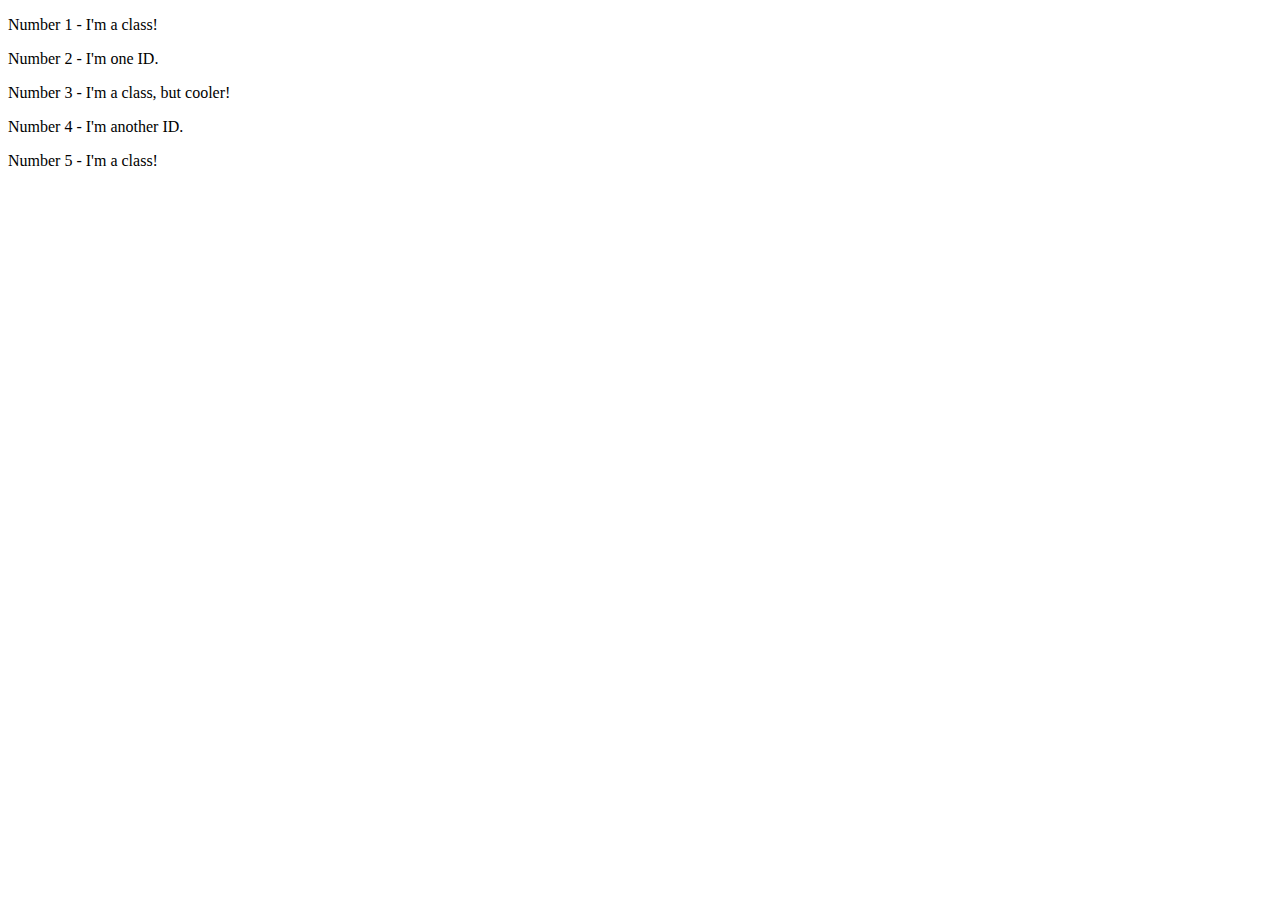
==== foundations/intro-to-css/02-class-id-selectors/index.html @ b5da6f3a "Add class selectors to index file" ====
<!DOCTYPE html>
<html lang="en">
  <head>
    <meta charset="UTF-8">
    <meta http-equiv="X-UA-Compatible" content="IE=edge">
    <meta name="viewport" content="width=device-width, initial-scale=1.0">
    <title>Class and ID Selectors</title>
    <link rel="stylesheet" href="style.css">
  </head>
  <body>
    <p class="odd-numbered">Number 1 - I'm a class!</p>
    <div>Number 2 - I'm one ID.</div>
    <p class="odd-numbered">Number 3 - I'm a class, but cooler!</p>
    <div>Number 4 - I'm another ID.</div>
    <p class="odd-numbered">Number 5 - I'm a class!</p>
  </body>
</html>
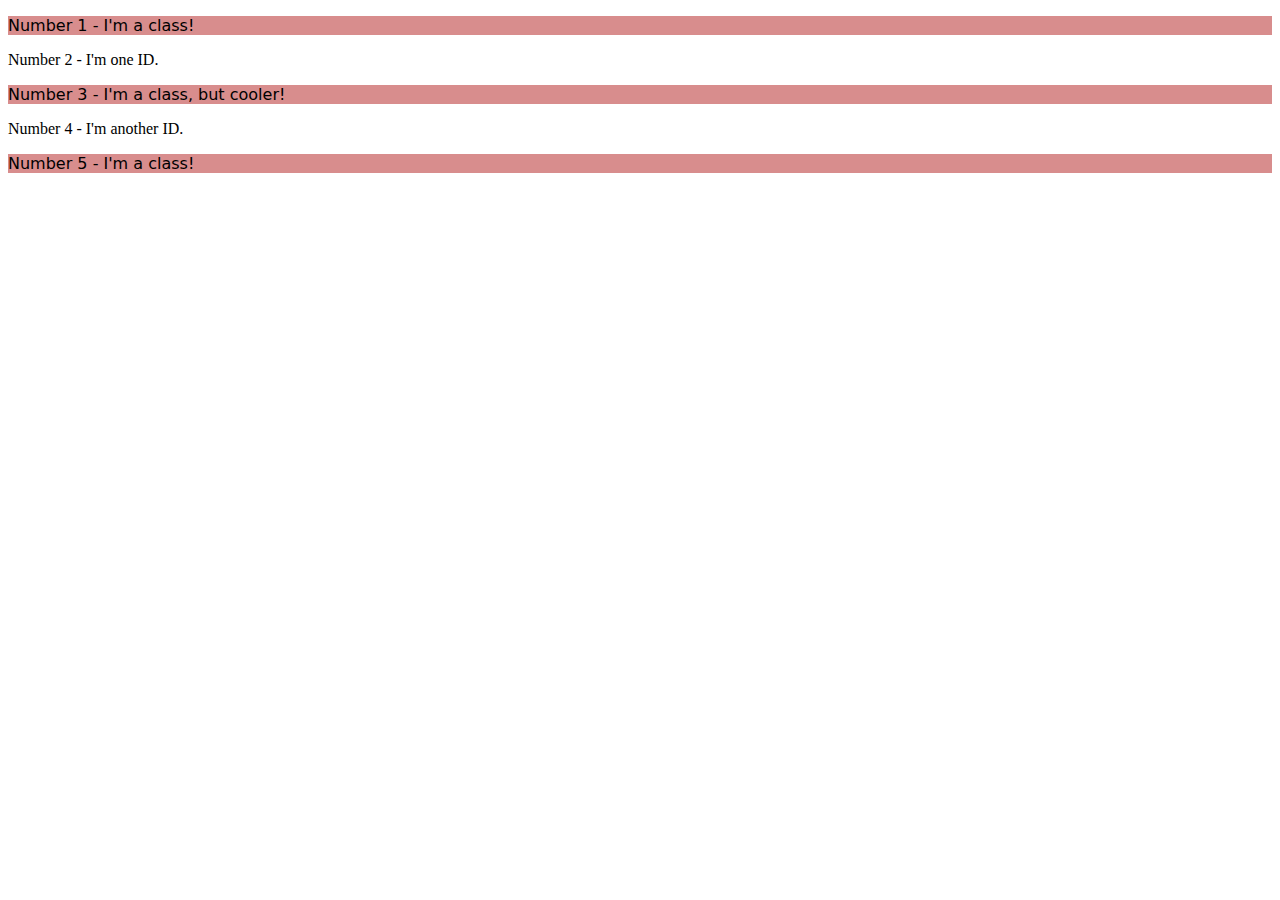
==== commit 66de53be: "Add id selector to second element in index file" ====
--- a/foundations/intro-to-css/02-class-id-selectors/index.html
+++ b/foundations/intro-to-css/02-class-id-selectors/index.html
@@ -9,7 +9,7 @@
   </head>
   <body>
     <p class="odd-numbered">Number 1 - I'm a class!</p>
-    <div>Number 2 - I'm one ID.</div>
+    <div id="second-element">Number 2 - I'm one ID.</div>
     <p class="odd-numbered">Number 3 - I'm a class, but cooler!</p>
     <div>Number 4 - I'm another ID.</div>
     <p class="odd-numbered">Number 5 - I'm a class!</p>
--- a/foundations/intro-to-css/02-class-id-selectors/style.css
+++ b/foundations/intro-to-css/02-class-id-selectors/style.css
@@ -0,0 +1,4 @@
+.odd-numbered {
+    background-color: rgb(216, 141, 141);
+    font-family: "Verdana", "DejaVu Sans", "sans-serif";
+}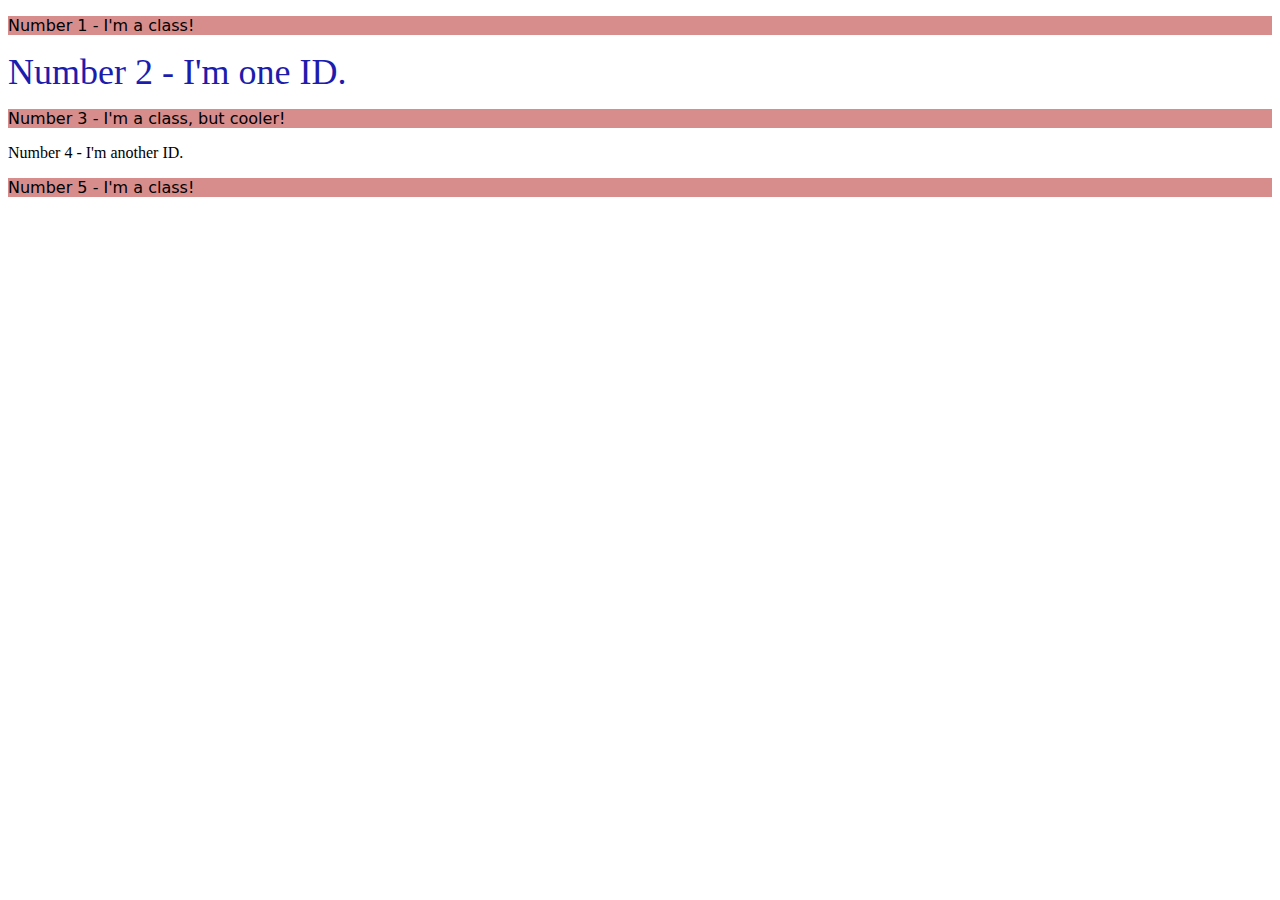
==== commit 12738248: "Add class selectors to third and fourth elements" ====
--- a/foundations/intro-to-css/02-class-id-selectors/index.html
+++ b/foundations/intro-to-css/02-class-id-selectors/index.html
@@ -10,8 +10,8 @@
   <body>
     <p class="odd-numbered">Number 1 - I'm a class!</p>
     <div id="second-element">Number 2 - I'm one ID.</div>
-    <p class="odd-numbered">Number 3 - I'm a class, but cooler!</p>
-    <div>Number 4 - I'm another ID.</div>
+    <p class="odd-numbered third">Number 3 - I'm a class, but cooler!</p>
+    <div class="fourth">Number 4 - I'm another ID.</div>
     <p class="odd-numbered">Number 5 - I'm a class!</p>
   </body>
 </html>--- a/foundations/intro-to-css/02-class-id-selectors/style.css
+++ b/foundations/intro-to-css/02-class-id-selectors/style.css
@@ -1,4 +1,9 @@
 .odd-numbered {
     background-color: rgb(216, 141, 141);
     font-family: "Verdana", "DejaVu Sans", "sans-serif";
+}
+
+#second-element {
+    color: rgb(29, 29, 173);
+    font-size: 36px;
 }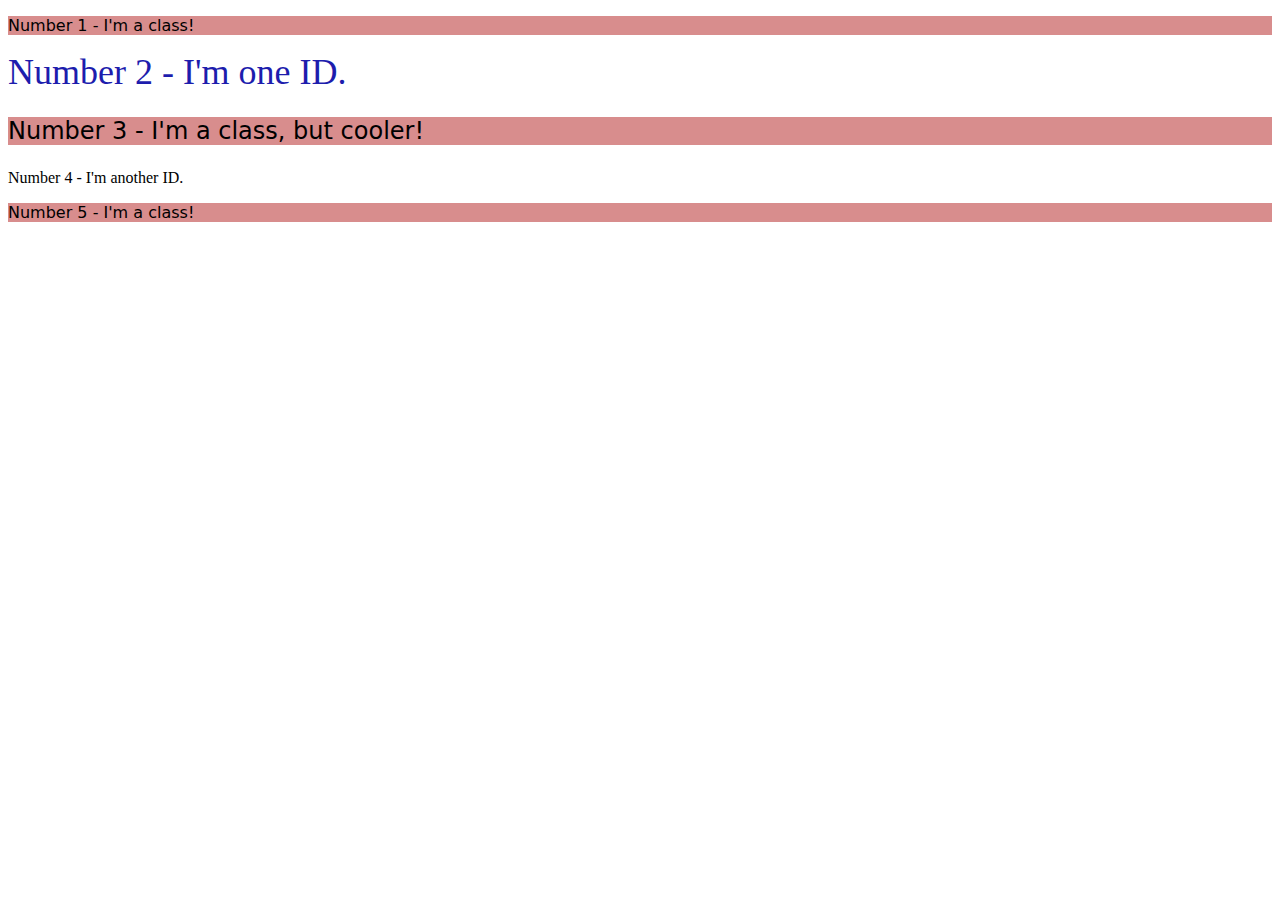
==== commit c4167b08: "Change fourth element's class selector to id" ====
--- a/foundations/intro-to-css/02-class-id-selectors/index.html
+++ b/foundations/intro-to-css/02-class-id-selectors/index.html
@@ -11,7 +11,7 @@
     <p class="odd-numbered">Number 1 - I'm a class!</p>
     <div id="second-element">Number 2 - I'm one ID.</div>
     <p class="odd-numbered third">Number 3 - I'm a class, but cooler!</p>
-    <div class="fourth">Number 4 - I'm another ID.</div>
+    <div id="fourth">Number 4 - I'm another ID.</div>
     <p class="odd-numbered">Number 5 - I'm a class!</p>
   </body>
 </html>--- a/foundations/intro-to-css/02-class-id-selectors/style.css
+++ b/foundations/intro-to-css/02-class-id-selectors/style.css
@@ -6,4 +6,14 @@
 #second-element {
     color: rgb(29, 29, 173);
     font-size: 36px;
+}
+
+.third,
+.fourth {
+    font-size: 24px;
+}
+
+.fourth {
+    background-color: rgb(152, 200, 103);
+    font-weight: bold;
 }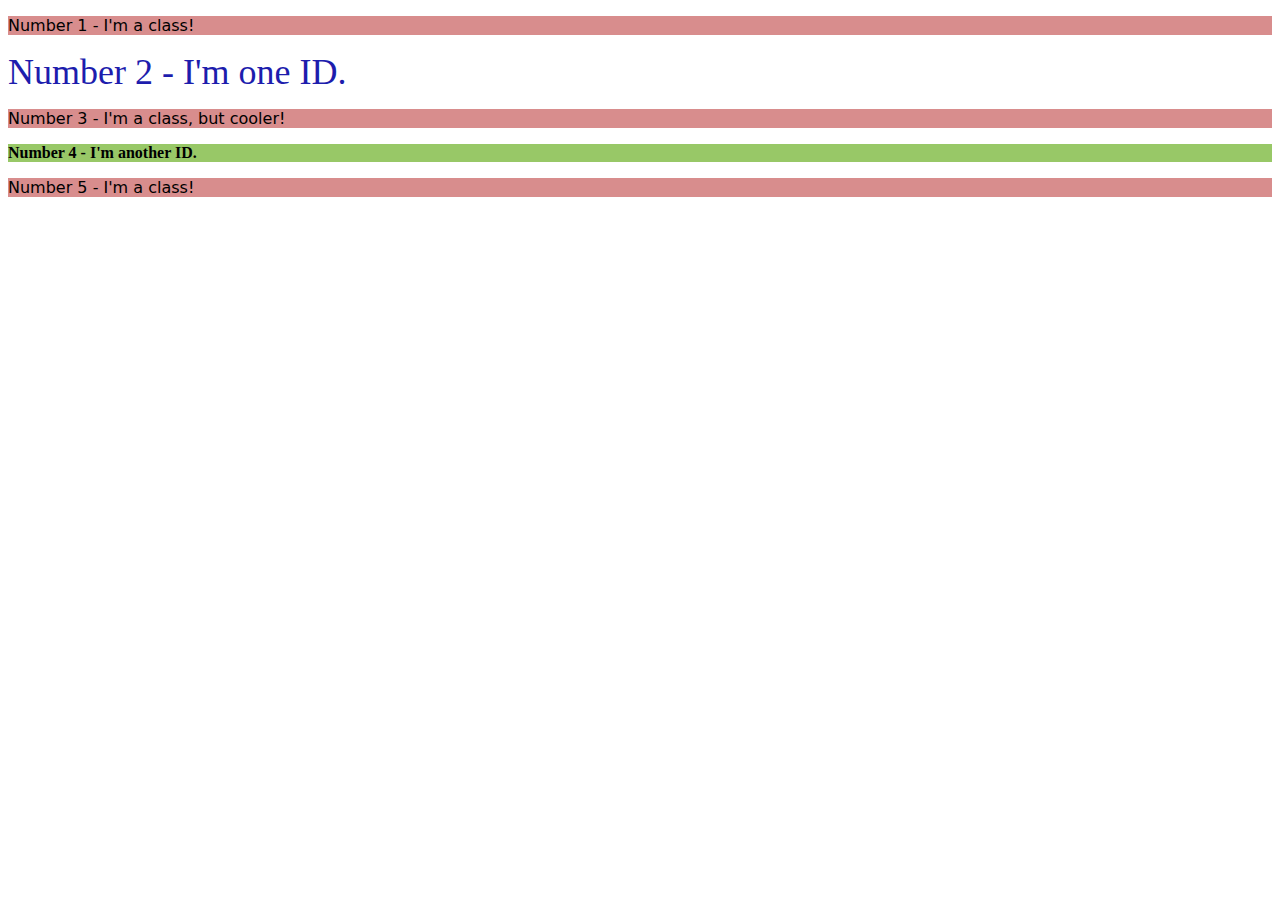
==== commit 94d9df1f: "Edit / add same class to third and fourth elements" ====
--- a/foundations/intro-to-css/02-class-id-selectors/index.html
+++ b/foundations/intro-to-css/02-class-id-selectors/index.html
@@ -10,8 +10,8 @@
   <body>
     <p class="odd-numbered">Number 1 - I'm a class!</p>
     <div id="second-element">Number 2 - I'm one ID.</div>
-    <p class="odd-numbered third">Number 3 - I'm a class, but cooler!</p>
-    <div id="fourth">Number 4 - I'm another ID.</div>
+    <p class="odd-numbered same-font"> Number 3 - I'm a class, but cooler!</p>
+    <div id="fourth" class="same-font">Number 4 - I'm another ID.</div>
     <p class="odd-numbered">Number 5 - I'm a class!</p>
   </body>
 </html>--- a/foundations/intro-to-css/02-class-id-selectors/style.css
+++ b/foundations/intro-to-css/02-class-id-selectors/style.css
@@ -13,7 +13,7 @@
     font-size: 24px;
 }
 
-.fourth {
+#fourth {
     background-color: rgb(152, 200, 103);
     font-weight: bold;
 }